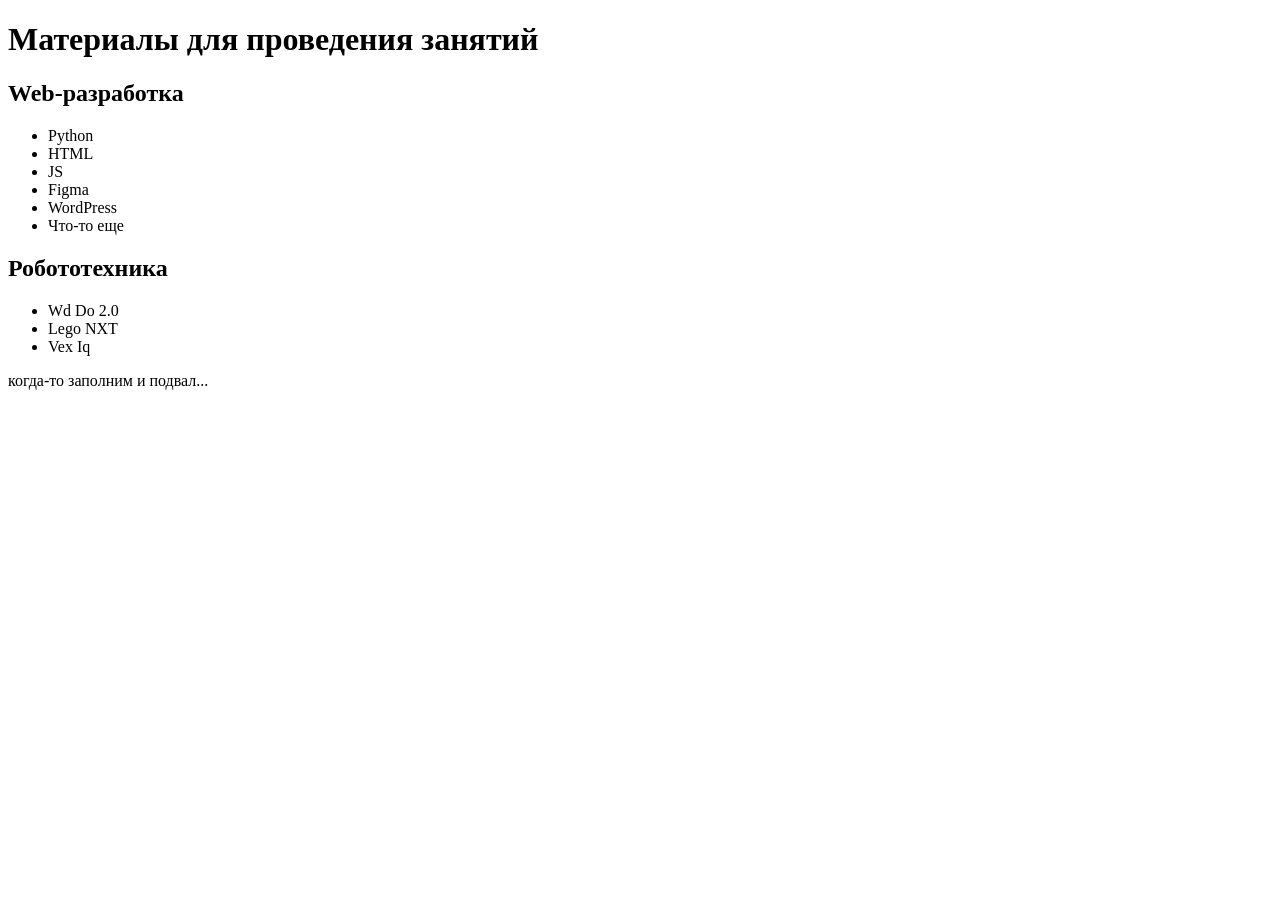
==== index.html @ d5f17de3 "Add files via upload" ====
<!DOCTYPE html>
<html lang="en">

<head>
    <meta charset="UTF-8">
    <meta name="viewport" content="width=device-width, initial-scale=1.0">
    <title>Document</title>
</head>

<body>
    <header>
        <h1>Материалы для проведения занятий</h1>
    </header>
    <main>
        <h2>Web-разработка</h2>
        <ul>
            <li>Python</li>
            <li>HTML</li>
            <li>JS</li>
            <li>Figma</li>
            <li>WordPress</li>
            <li>Что-то еще</li>
        </ul>
        <h2>Робототехника</h2>
        <ul>
            <li>Wd Do 2.0</li>
            <li>Lego NXT</li>
            <li>Vex Iq</li>
        </ul>
    </main>
<footer>когда-то заполним и подвал...</footer>
</body>

</html>
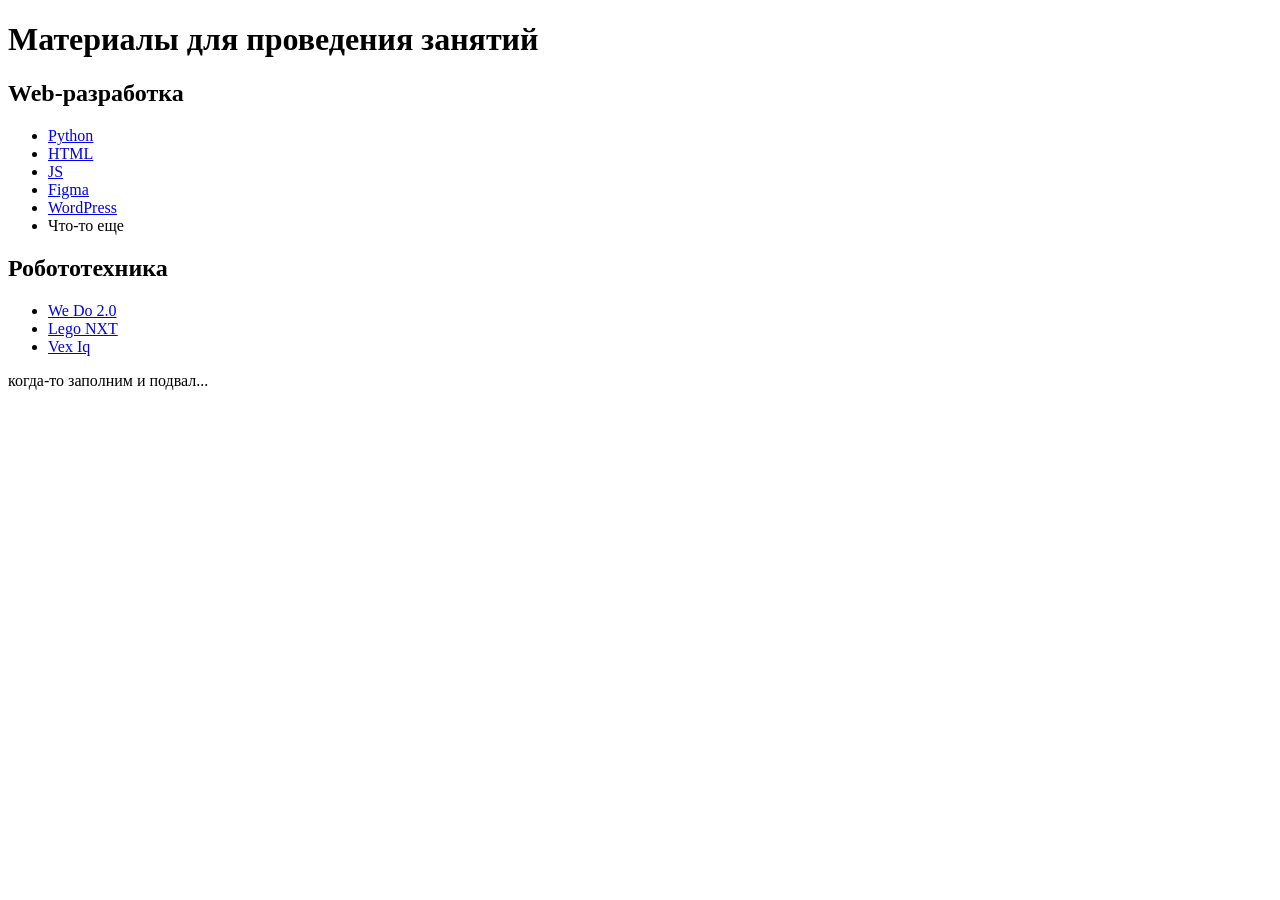
==== commit 40565a83: "Update index.html Добавление ссылок для переходов на дополнительные страницы." ====
--- a/index.html
+++ b/index.html
@@ -14,21 +14,21 @@
     <main>
         <h2>Web-разработка</h2>
         <ul>
-            <li>Python</li>
-            <li>HTML</li>
-            <li>JS</li>
-            <li>Figma</li>
-            <li>WordPress</li>
+            <li><a href="python.html">Python</a></li>
+            <li><a href="HTML.html">HTML</a></li>
+            <li><a href="js.html">JS</a></li>
+            <li><a href="figma.html">Figma</a></li>
+            <li><a href="wordpress.html">WordPress</a></li>
             <li>Что-то еще</li>
         </ul>
         <h2>Робототехника</h2>
         <ul>
-            <li>Wd Do 2.0</li>
-            <li>Lego NXT</li>
-            <li>Vex Iq</li>
+            <li><a href="wedo.html">We Do 2.0</a></li>
+            <li><a href="nxt.html">Lego NXT</a></li>
+            <li><a href="vex.html">Vex Iq</a></li>
         </ul>
     </main>
 <footer>когда-то заполним и подвал...</footer>
 </body>
 
-</html>+</html>
